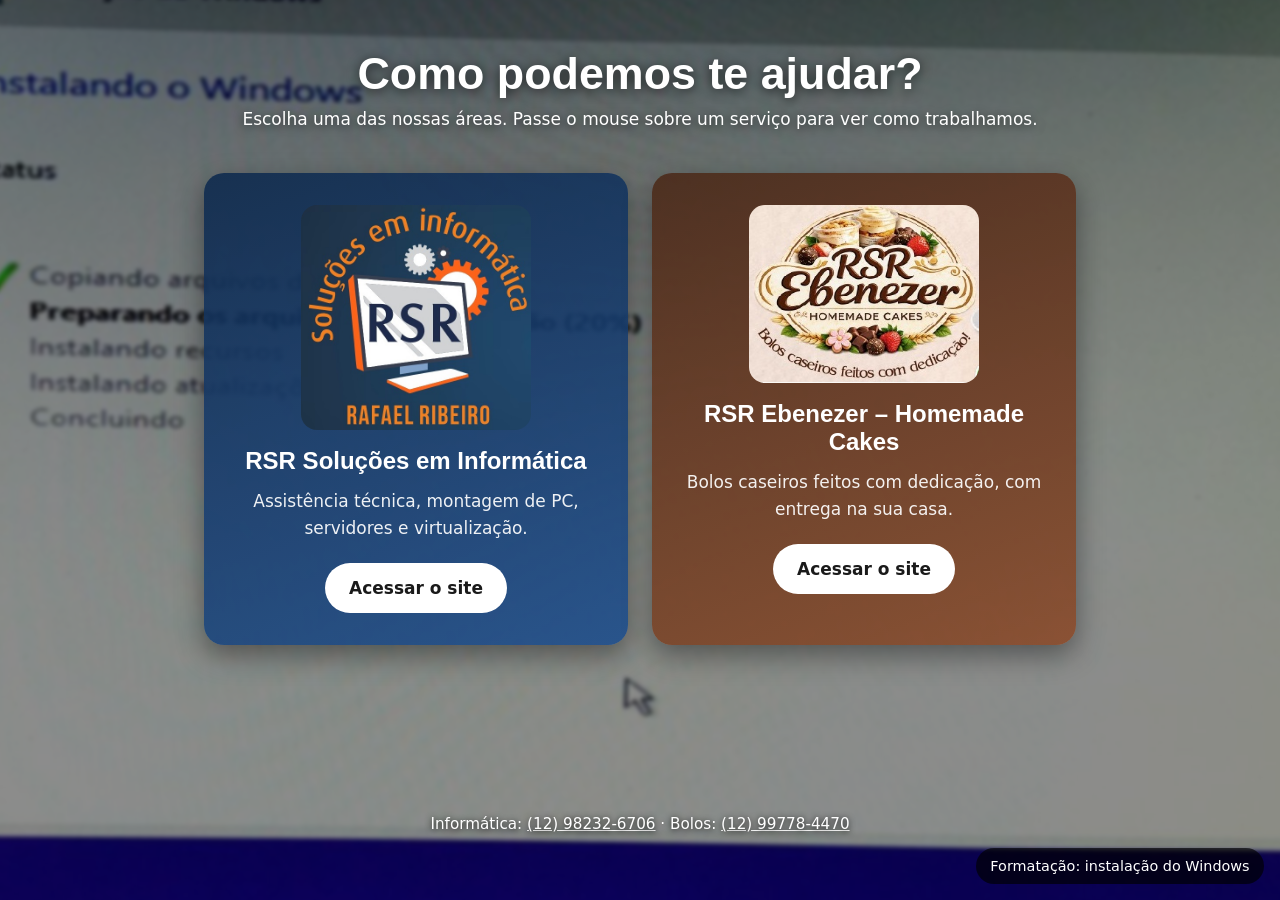
==== index.html @ 16c3ed34 "Add files via upload" ====
<!DOCTYPE html><html lang="pt-BR"><head><meta charset="utf-8"><meta name="viewport" content="width=device-width, initial-scale=1, viewport-fit=cover"><title>RSR – Escolha o seu atendimento</title><link rel="stylesheet" href="principal/css/style.css"></head><body>
<div class="bgw"><div class="bg" id="b0"></div><div class="bg" id="b1"></div></div><div class="cap" id="cap"></div>
<main><h1>Como podemos te ajudar?</h1><p class="sub">Escolha uma das nossas áreas. Passe o mouse sobre um serviço para ver como trabalhamos.</p>
<div class="grid">
<a class="card ti" data-m="ti" href="informatica/index.html" target="_blank" rel="noopener"><img src="principal/img/logo-rsr.jpg" alt="Logo RSR Soluções em Informática"><h2>RSR Soluções em Informática</h2><p>Assistência técnica, montagem de PC, servidores e virtualização.</p><span class="btn">Acessar o site</span></a>
<a class="card bo" data-m="bo" href="Bolos/index.html" target="_blank" rel="noopener"><img src="principal/img/logo-ebenezer.jpg" alt="Logo RSR Ebenezer Homemade Cakes"><h2>RSR Ebenezer – Homemade Cakes</h2><p>Bolos caseiros feitos com dedicação, com entrega na sua casa.</p><span class="btn">Acessar o site</span></a>
</div></main>
<footer>Informática: <a href="https://wa.me/5512982326706">(12) 98232-6706</a> · Bolos: <a href="https://wa.me/5512997784470">(12) 99778-4470</a></footer>
<script src="principal/js/script.js"></script></body></html>
---- principal/css/style.css ----
:root{box-sizing:border-box;padding-top:env(safe-area-inset-top,0px);padding-bottom:env(safe-area-inset-bottom,0px)}
*{box-sizing:border-box}html,body{margin:0}
body{background:#0e1216;color:#fff;font:17px/1.6 system-ui,-apple-system,'Segoe UI',Roboto,sans-serif;min-height:100vh;display:flex;flex-direction:column}
.bgw{position:fixed;inset:0;z-index:-1;overflow:hidden;background:#0e1216}
.bg{position:absolute;inset:-4%;background-size:cover;background-position:center;opacity:0;transition:opacity 1.3s ease;filter:blur(2px) brightness(.55)}
.bg.on{opacity:1}.bg.zoom{animation:kb 9s ease-out forwards}
@keyframes kb{from{transform:scale(1)}to{transform:scale(1.1)}}
.cap{position:fixed;right:1rem;bottom:calc(1rem + env(safe-area-inset-bottom,0px));background:#000a;color:#fff;padding:.4rem .9rem;border-radius:999px;font-size:.9rem;max-width:80vw}
main{flex:1;width:100%;max-width:1000px;margin:auto;padding:3rem 5vw}
h1{font:700 clamp(1.8rem,5vw,2.8rem)/1.15 'Trebuchet MS',Verdana,sans-serif;text-align:center;margin:0 0 .4rem;text-shadow:0 2px 12px #000a}
.sub{text-align:center;margin:0 0 2.5rem;text-shadow:0 2px 10px #000a}
.grid{display:grid;gap:1.5rem;grid-template-columns:repeat(auto-fit,minmax(280px,1fr))}
a.card{display:flex;flex-direction:column;align-items:center;text-align:center;gap:.8rem;padding:2rem 1.5rem;border-radius:20px;color:#fff;text-decoration:none;box-shadow:0 10px 28px #0006;transition:transform .2s}
a.card:hover,a.card:focus-visible{transform:translateY(-4px);outline:3px solid #f2a33a;outline-offset:4px}
a.card img{width:min(230px,70%);height:auto;border-radius:16px;display:block}
a.card h2{margin:.3rem 0 0;font:700 1.5rem 'Trebuchet MS',Verdana,sans-serif}a.card p{margin:0;opacity:.92}
.btn{margin-top:.5rem;background:#fff;color:#1a1a1a;padding:.7rem 1.5rem;border-radius:999px;font-weight:700}
.ti{background:linear-gradient(160deg,#0f2a4de6,#1f4e8ce6)}.bo{background:linear-gradient(160deg,#4a2a1ae6,#8a4b2be6)}
footer{text-align:center;padding:1.5rem 5vw 4rem;font-size:.95rem;text-shadow:0 1px 6px #000}footer a{color:inherit}
@media(prefers-reduced-motion:reduce){a.card{transition:none}.bg.zoom{animation:none}}
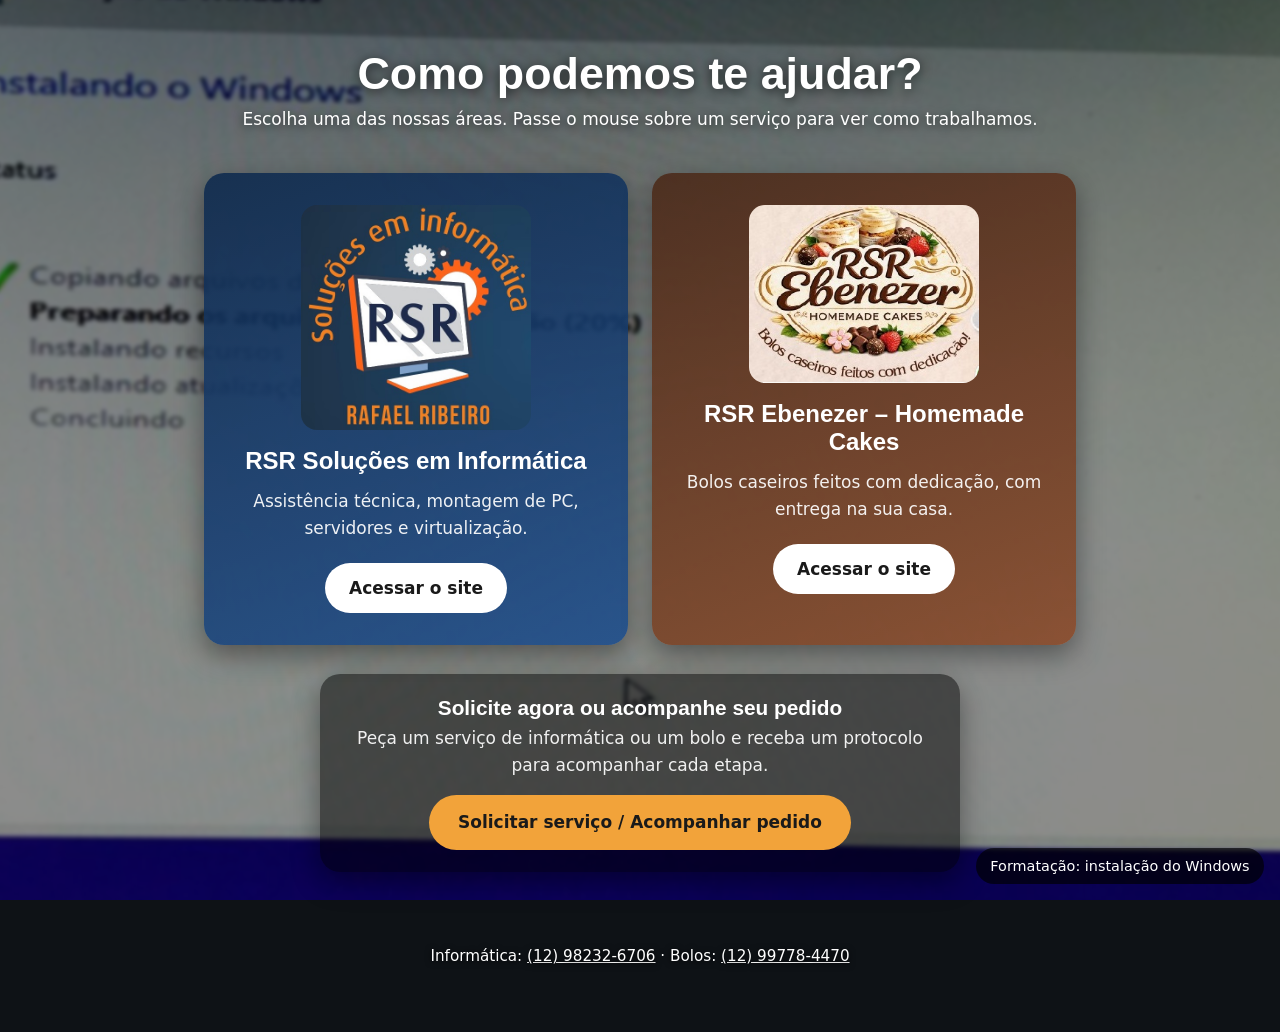
==== commit 5c405f35: "Enhance index.html with new styles and structure Added styles for the pedido section and updated HTM" ====
--- a/index.html
+++ b/index.html
@@ -1,9 +1,22 @@
-<!DOCTYPE html><html lang="pt-BR"><head><meta charset="utf-8"><meta name="viewport" content="width=device-width, initial-scale=1, viewport-fit=cover"><title>RSR – Escolha o seu atendimento</title><link rel="stylesheet" href="principal/css/style.css"></head><body>
+<!DOCTYPE html><html lang="pt-BR"><head><meta charset="utf-8"><meta name="viewport" content="width=device-width, initial-scale=1, viewport-fit=cover"><title>RSR – Escolha o seu atendimento</title><link rel="stylesheet" href="principal/css/style.css">
+<style>
+.pedido{max-width:640px;margin:1.8rem auto 0;padding:1.4rem 1.2rem;border-radius:20px;background:rgba(0,0,0,.5);text-align:center;box-shadow:0 10px 28px #0006}
+.pedido h2{margin:0 0 .3rem;font:700 1.3rem 'Trebuchet MS',Verdana,sans-serif}
+.pedido p{margin:0 0 1rem;opacity:.92}
+.pedido a.go{display:inline-block;background:#f2a33a;color:#1a1a1a;padding:.85rem 1.8rem;border-radius:999px;font-weight:700;text-decoration:none}
+.pedido a.go:hover,.pedido a.go:focus-visible{outline:3px solid #fff;outline-offset:3px}
+</style></head><body>
 <div class="bgw"><div class="bg" id="b0"></div><div class="bg" id="b1"></div></div><div class="cap" id="cap"></div>
 <main><h1>Como podemos te ajudar?</h1><p class="sub">Escolha uma das nossas áreas. Passe o mouse sobre um serviço para ver como trabalhamos.</p>
 <div class="grid">
 <a class="card ti" data-m="ti" href="informatica/index.html" target="_blank" rel="noopener"><img src="principal/img/logo-rsr.jpg" alt="Logo RSR Soluções em Informática"><h2>RSR Soluções em Informática</h2><p>Assistência técnica, montagem de PC, servidores e virtualização.</p><span class="btn">Acessar o site</span></a>
 <a class="card bo" data-m="bo" href="Bolos/index.html" target="_blank" rel="noopener"><img src="principal/img/logo-ebenezer.jpg" alt="Logo RSR Ebenezer Homemade Cakes"><h2>RSR Ebenezer – Homemade Cakes</h2><p>Bolos caseiros feitos com dedicação, com entrega na sua casa.</p><span class="btn">Acessar o site</span></a>
-</div></main>
+</div>
+<section class="pedido">
+<h2>Solicite agora ou acompanhe seu pedido</h2>
+<p>Peça um serviço de informática ou um bolo e receba um protocolo para acompanhar cada etapa.</p>
+<a class="go" href="https://script.google.com/macros/s/AKfycbxcRxVxg2-srw16AnyhcVC8pg0wwRG7R2zy5dfSn7pazHdQMHqbr-HFmhZClJm4ScTqtg/exec" target="_blank" rel="noopener">Solicitar serviço / Acompanhar pedido</a>
+</section>
+</main>
 <footer>Informática: <a href="https://wa.me/5512982326706">(12) 98232-6706</a> · Bolos: <a href="https://wa.me/5512997784470">(12) 99778-4470</a></footer>
-<script src="principal/js/script.js"></script></body></html>+<script src="principal/js/script.js"></script></body></html>
